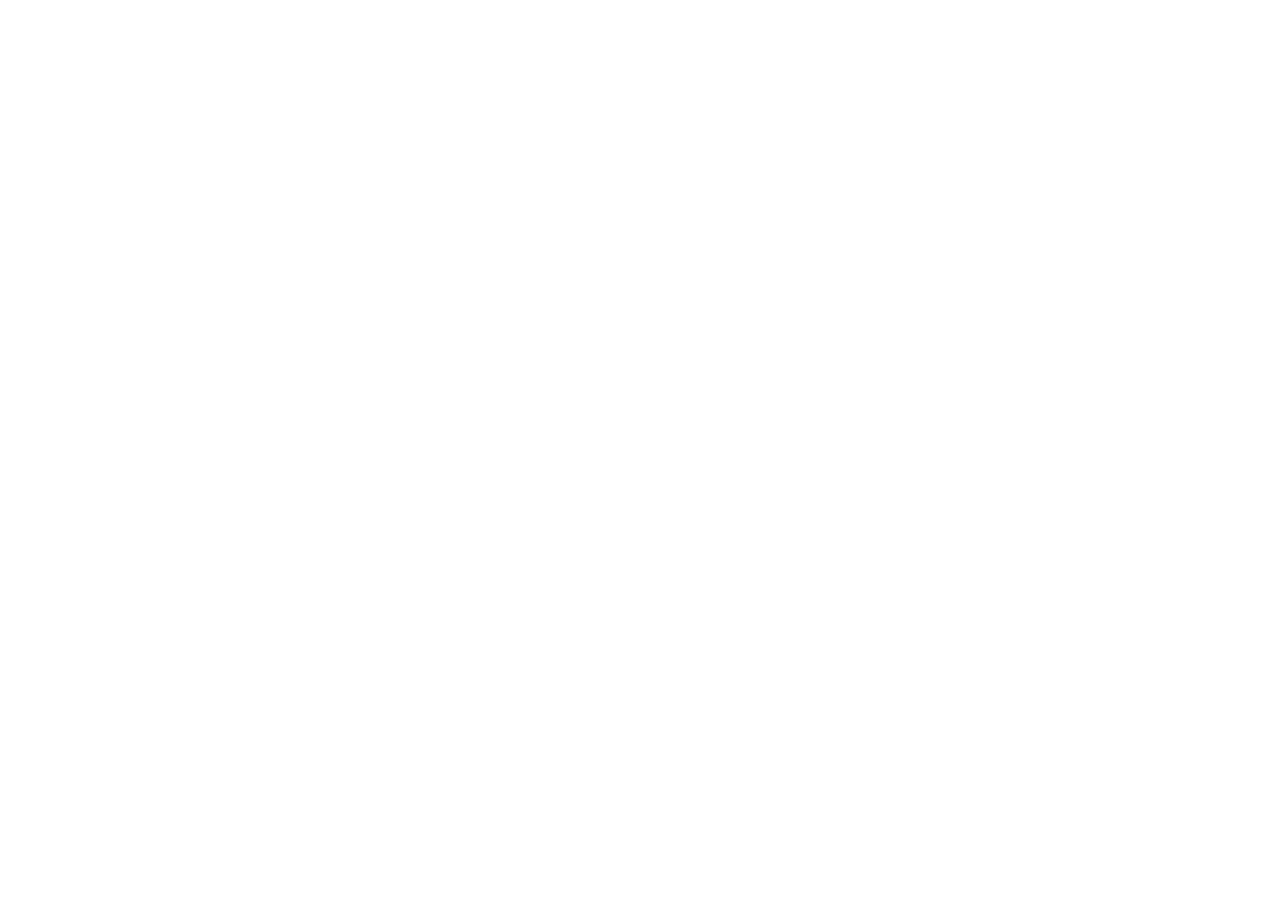
==== index.html @ 1e601e34 "first commit" ====
<!DOCTYPE html>
<html lang="en">
<head>
    <meta charset="UTF-8">
    <meta http-equiv="X-UA-Compatible" content="IE=edge">
    <meta name="viewport" content="width=device-width, initial-scale=1.0">
    <link rel="stylesheet" href="../css/style.css">
    <title>PROJET JS</title>
</head>
<body>



    
    <script src="../js/script.js"></script>
</body>
</html>
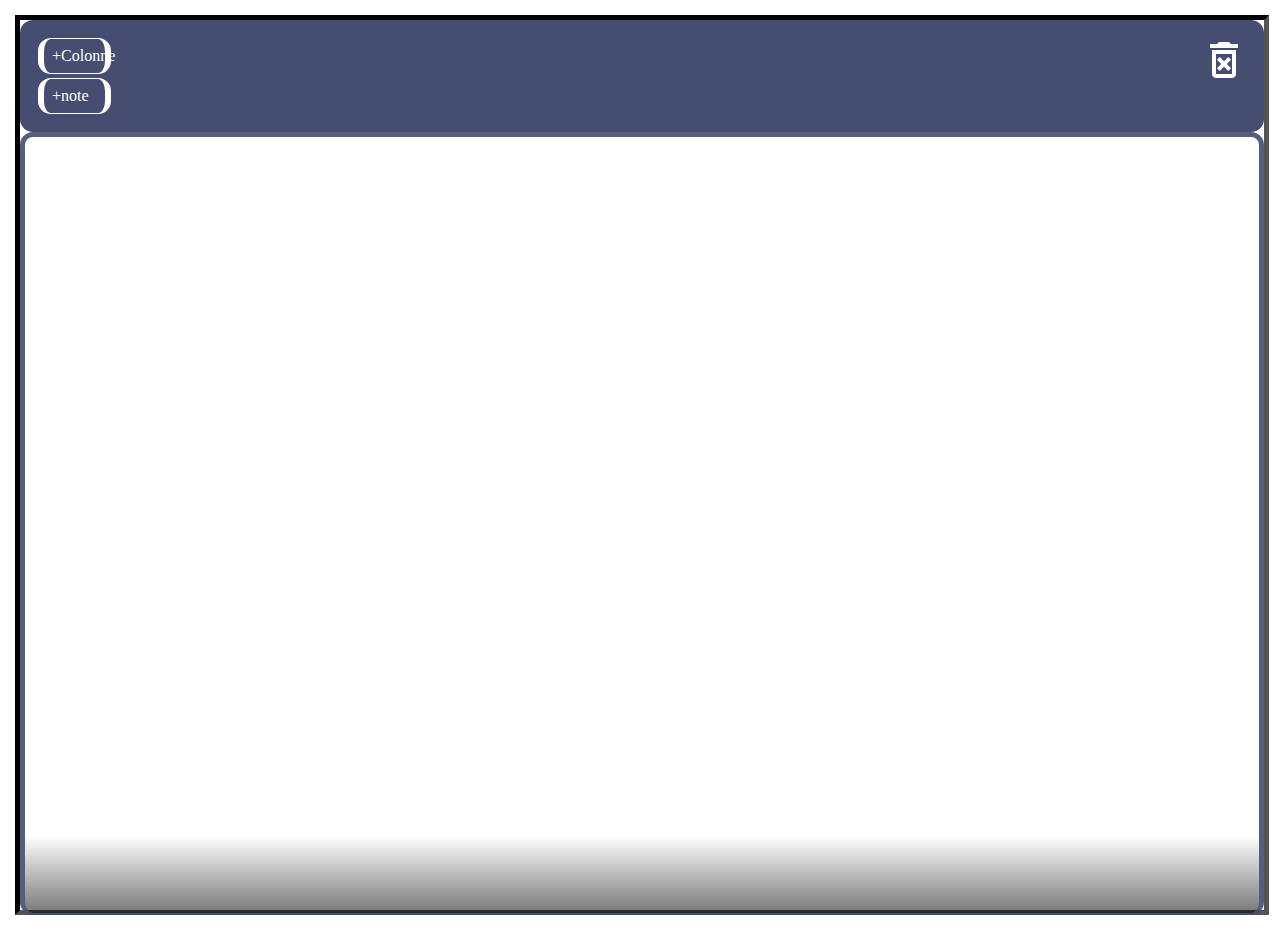
==== commit a9a01ca5: "integration colne" ====
--- a/index.html
+++ b/index.html
@@ -8,10 +8,60 @@
     <title>PROJET JS</title>
 </head>
 <body>
+<div class="contener">
+
+    <div class="header">
+      <div>
+        <span class="span1" id="colone">+Colonne</span>
+        <span class="span1" id="note">+note</span>
+      </div>
+    <span>  <img src="../images/outline_delete_forever_white_24dp.png" alt=""></span>
+  </div>
+
+    <div class="main ">
+      <!-- <div class="main-div1">  -->
+      <!-- <span id="bereukh">
+          <p>BEUREUKH </p>  
+          <img id="supprimerColonne" src="../images/outline_cancel_black_24dp.png" alt="">
+      </span>
+        <div class="main-div11">
+          <div class="main-div111">
+            <span id="btn-left"><img src="../images/outline_keyboard_double_arrow_left_black_24dp.png" alt=""></span>
+            <div id="midle-div"><p>GFHGJHKGJLHKJBvknblnmjvkjblknml,ù</p></div>
+            <span id="btn-right"><img src="../images/outline_keyboard_double_arrow_right_black_24dp.png" alt=""></span>
+          </div>
+          <div class="main-div112">
+            <span id="datee">16/0/2022</span>
+            <span id="debut">16:30</span>
+            <span id="fin">19:25</span>
+          </div>
+        </div> -->
+      <!-- </div> -->
+
+    <div class="div-form">
+       <div class="spansapn">
+          <span id="span1">NOUVELLE TACHE</span>
+          <img id="image" src="../images/outline_clear_white_24dp.png" alt="">
+       </div>
+        <h4>Remplir les information de la nouvelle tache</h4>
+         <form action="#">
+             <label for="textare">Tache</label>
+           <textarea class="textarea" name="textare" id="textare" cols="30" rows="5">
+           </textarea>
+           <label for="date">Date</label>   
+            <input id="date" name="date" type="date">
+           <label for="heure-debut">Heure de debut</label>
+           <input id="heure-debut"  name="heure-debut" type="time">
+           <label for="heure-fin">Heure de fin</label>
+           <input  id="heure-fin" name="heure-fin" type="time">
+           <button id="button" type="button" >Ajouter</button>
+
+         </form>
+    </div>
+    </div>
+</div>
 
 
-
-    
     <script src="../js/script.js"></script>
 </body>
 </html>--- a/css/style.css
+++ b/css/style.css
@@ -0,0 +1,362 @@
+*{
+    padding: 0;
+    margin: 0;
+    box-sizing: border-box;
+}
+body{  
+    overflow: hidden;
+}
+.contener{
+    position: relative;
+    margin: 15px;
+    height: 100vh;
+    width: 98%;
+    border: 5px inset #000;
+
+}
+.header{
+    display: flex;
+    border:none;
+    padding: 1rem;
+    background: rgba(9, 20, 67, 0.757);
+    border-radius: 13px;    
+    color: white;
+    border-bottom: none;
+    position: relative;
+    justify-content: space-between;
+  
+}
+.header div{
+    display: flex;
+    flex-direction: column;
+    width: 30%;
+}
+.header img{
+    animation: myAnim 1s ease 0s 1 normal forwards;
+    background: none;
+
+}
+
+.header .span1{
+    border-left: 6px solid;
+    border-right: 6px solid;
+    border-top: 1px solid;
+    border-bottom: 1px solid;
+    width: 20%;
+    border-radius: 13px;  
+    padding: 0.5rem;
+    margin: 2px;
+    animation: myAnim 1s ease 0s 1 normal forwards;
+
+}
+header span{
+    position: absolute;
+    top: 0;
+    left: 0;
+    width: 1px;
+    height: 1px;
+    cursor: pointer;
+}
+@keyframes myAnim {
+
+    0% {
+      opacity: 0.8;
+      transform: scale(0.7);
+      border: 2px solid greenyellow;
+    }
+  
+    80% {
+      opacity: 0;
+      transform: scale(1.2);
+      background-color: #c7f00e;
+
+    }
+  
+    100% {
+      opacity: 1;
+      transform: scale(1);
+    }
+  }
+
+
+/* span:hover{
+    background: white;
+    color: #444d70;
+} */
+.main{
+    display: flex;
+    color: #444d70;
+    border: 5px solid ;
+    opacity: 0.9;
+    height: 87vh;
+    border-radius: 13px;  
+    border-bottom: 2px solid ;
+    background: linear-gradient(0deg, rgba(0, 0, 0, 0.582) 0%, #fff 10%);
+    /* opacity: 0.6;    */
+}
+
+.hide::before{
+content: "";
+background: rgba(0, 0, 0, 0.363);
+position: absolute;
+top: 0;
+bottom: 0;
+left: 0;
+right: 0;
+}
+
+.spansapn{
+    display: flex;
+    background: #444d70;
+    justify-content: space-between;
+
+}
+/*************CODE CSS COLONNE****************/
+
+.main-div1{
+    display: flex;
+    flex-direction: column;
+    width: 20%;
+    height: 78vh;
+    border: 2px solid ;
+    margin: 15px;
+    background-image: url(../images/logo2-removebg-preview.png);
+    background-size: 20%;
+    background-repeat: no-repeat ;
+    background-position: center;
+
+/* animation: Anim 2s ease-in-out 0s 1 alternate both; */
+}
+#bereukh {
+    display: flex;
+    justify-content: space-between;
+    border-bottom: 2px solid  
+}
+
+.main-div11{
+    display: flex;
+    /* display: none; */
+    background: rgba(0, 0, 0, 0.185);
+    flex-direction: column;
+    flex-wrap: wrap;
+    border: 2px solid ;
+    margin-top: 10px;
+    border-radius: 10px;
+}
+.main-div111{
+    display: flex;
+    justify-content: space-between;
+    align-items: center;
+    /* flex-grow: 0; */
+    border-radius: 10px;    
+}
+.midle-div{
+    width: 80%;
+    display: flex;
+    justify-content: center;
+    align-items: center;
+    box-sizing: border-box;
+}
+.btn-left{
+    display: flex;
+    justify-content: flex-start;
+}
+.btn-right{
+    display: flex;
+    justify-content: flex-end;
+}
+textarea{
+    resize: none;
+}
+/*************CODE CSS SOUS TACHES****************/
+.main-div112{
+    margin-top: 2rem;
+
+    display: flex;
+    justify-content: center;
+    align-items: center;
+    justify-content: space-between;
+    color: #fff;
+}
+.datee{
+    border: none;
+    border-radius: 12px;
+    background-color: #090450;
+    height: 1vh;
+
+
+}
+.debut{
+    border: none;
+    border-radius: 12px;
+    background-color: #33b106;
+    height: 1vh;
+
+}
+.fin{
+    border: none;
+    border-radius: 12px;
+    background-color: #b82e0c;
+    height: 1vh;
+
+
+}
+
+/*************CODE CSS ANIMATION****************/
+
+
+@keyframes Anim {
+
+    0% {
+      opacity: 0.8;
+      transform: scale(0.7);
+      border: 2px solid greenyellow;
+    }
+  
+    80% {
+      opacity: 0;
+      transform: scale(1.2);
+      background-color: #c7f00e;
+
+    }
+  
+    100% {
+      opacity: 1;
+      transform: scale(1);
+      /* animation-iteration-count: infinite; */
+    }
+  }
+.main-div1 span{
+    display: flex;
+    height: 4vh;
+    width: 100%;
+    justify-content: center;
+    align-items: center;
+}
+.div-form{
+    position: absolute;
+    display: flex;
+    flex-direction: column;
+    width: 20%;
+    height: 70vh;
+    border: 1px solid ;
+    border-radius: 13px;  
+    margin: 20px;
+    transform: translate(190%,10%);
+    justify-content: center;
+    visibility: hidden;
+
+
+}
+.divFormvisible{
+    position: absolute;
+    display: flex;
+    flex-direction: column;
+    width: 20%;
+    height: 70vh;
+    border: 15px solid  white;
+    border-radius: 13px;  
+    margin: 20px;
+    transform: translate(190%,10%);
+    justify-content: center;
+    box-shadow: -6px -8px 33px 4px #0c60b2;
+    visibility: visible;
+    background: white;
+    z-index: 5;
+}
+.div-formjs{
+    
+    display: flex;
+    flex-direction: column;
+    width: 20%;
+    height: 60vh;
+    border: 3px solid ;
+    border-radius: 13px;  
+    margin: 20px;
+    transform: translate(100%,10%);
+    justify-content: center;
+    visibility: visible;
+
+}
+form{
+    display: flex;
+    flex-direction: column;
+    
+}
+form input{
+    padding: 0.6rem;
+}
+form button{
+    display: block;
+    padding: 0.6rem;
+    
+    border: none;
+    background: #444d70;
+    color: white;
+    font-size: 1rem;
+    font-weight: bold;
+    margin-top: 5rem;
+
+
+}
+#span1{
+    border: none;
+    border-bottom: 2px solid ;
+    padding: 0.6rem;
+    
+    background: #444d70;
+    color: white;
+    font-size: 1rem;
+    font-weight: bold;
+    display: flex;
+    justify-content: center;
+    align-items: center;
+
+}
+#span2{
+    width: 100%;
+    display: flex;
+    background: #444d70;
+    position: relative
+
+}
+#span2 img{
+    flex: 1;
+    position: absolute;
+    right: 0;
+}
+#span2 input{
+    flex: 6;
+}
+form input{
+    background: #444d70;
+    color: white;
+    font-size: 1rem;
+    font-weight: bold;
+
+}
+.sidebar{
+    flex: 0 0 12em;
+    order:2;
+    transition: flex .5s ease padding .05s ease;
+ 
+    
+}
+.hideu{
+    flex: 0 0 0;
+    color: hale(0,0%,0%,0);
+    padding: 0;
+    transition: color .2S ease,flex .5s ease, padding .05s ease;
+
+}
+/*NOTIFICATION********************/
+.div2button{
+display: flex;
+justify-content: space-between;
+padding: 0.5rem;
+}
+/* #span-headColons{
+    display: flex;
+    justify-content: space-between;
+
+} */
